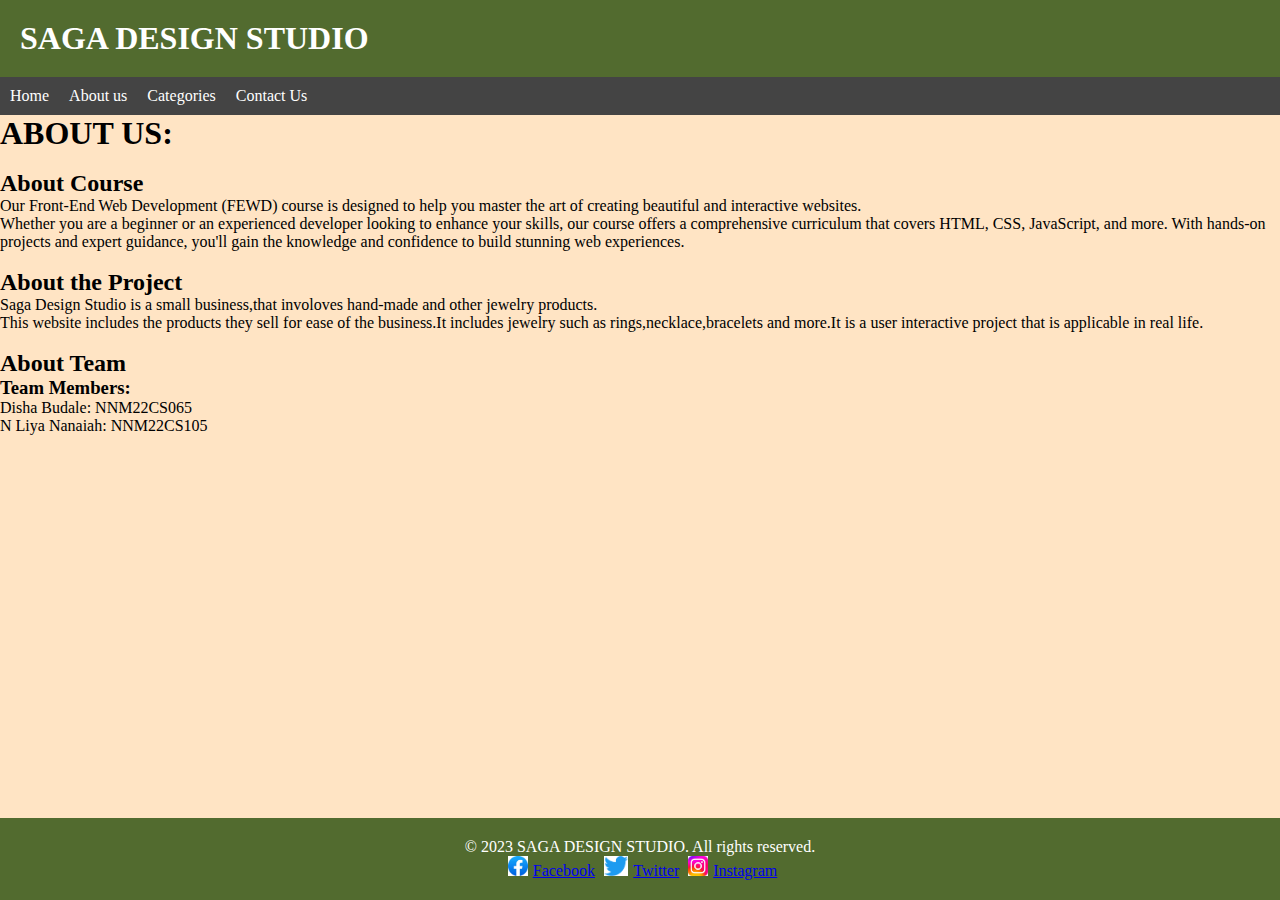
==== about.html @ 1e3c0f69 "Add files via upload" ====
<!DOCTYPE html>
<html lang="en">
<head>
<meta charset="UTF-8">
<meta name="viewport" content="width=device-width, initial-scale=1.0">
<link rel="stylesheet" href="styles.css">
<title>Saga Design-studio</title>
</head>
<body>
<header>

<div class="jewelry-info">
<h1>SAGA DESIGN STUDIO</h1>
</div>
</header>
<nav>
<ul class="menu">
<li><a href="index.html">Home</a></li>
<li><a href="about.html">About us</a></li>
<li class="dropdown">
<a href="#">Categories</a>
<ul class="submenu">
<li><a href="rings.html">Rings</a></li>
<li><a href="necklace.html">Necklace</a></li>
<li><a href="bracelet.html">Bracelets</a></li>
<li><a href="earrings.html">Earrings</a></li>
</ul>
</li>
<li><a href="contact.html">Contact Us</a></li>
</ul>
</nav>
<div class="about-info">
<body>
    <h1>ABOUT US:</h1>
    <br>
    <h2>About Course</h2>
    <p> Our Front-End Web Development (FEWD) course is designed to help you master the art of creating beautiful and interactive websites.<p></p><p> Whether you are a beginner or an experienced developer looking to enhance your skills, our course offers a comprehensive curriculum that covers HTML, CSS, JavaScript, and more. With hands-on projects and expert guidance, you'll gain the knowledge and confidence to build stunning web experiences.</p>
    <br>
    <h2>About the Project</h2>
    <p>Saga Design Studio is a small business,that involoves hand-made and other jewelry products.<p></p><p>This website includes the products they sell for ease of the business.It includes jewelry such as rings,necklace,bracelets and more.It is a user interactive project that is applicable in real life.</p>
    <br>
    <h2>About Team</h2>
    <h3>Team Members:</h3>
    <p>Disha Budale: NNM22CS065</p>
    <p>N Liya Nanaiah: NNM22CS105</p>
</body>
</div>
<footer>
    <div class="footer-content">
        <p>&copy; 2023 SAGA DESIGN STUDIO. All rights reserved.</p>
        <div class="social-media">
            <a href="https://www.facebook.com"><img src="facebook.jpg">Facebook</a>
            <a href="https://www.twitter.com"><img src="twitter.png">Twitter</a>
            <a href="https://www.instagram.com"><img src="insta.jpg">Instagram</a>
        </div>
    </div>
</footer>
</html>
---- styles.css ----
/*Reset some default styles*/
body,h1,h2,h3,p,ul,li{
                        margin:0;
                         padding:0;
                     }

/*Basic Styling*/
body{
      font-family:serif;
      min-height:100vh;
      display:flex;
      flex-direction:column;
      background-color:bisque;
     
    }

/*header styles*/
header{
       display:flex;
       align-items:center;
       padding:20px;
       background-color:#526B2F;
       color:white;
       font:"Times New Roman",Times,serif;      }


.jewelry-info{
              margin-left:20 px;
            
             }
 /*Navigation styles*/
nav{
    background-color:#444;
   }

.menu{
      display:flex;
      list-style:none;
      padding:10px;
     }

.menu li{
         margin-right:20px;
        }
 .menu a{
         color:white;
         text-decoration:none;
        }

img{
      max-width:1599px;
      height:1200px;
      
}

/*Dropdown Menu Styles*/

.submenu{
      display:none;
      position:absolute;
      background-color:#444;
      list-style:none;
      padding:10px;
}

.dropdown:hover .submenu{
      display:block;
}
.submenu li{
      margin:5px 0;
}

li a:hover{
      background-color:white;
      color:black;
}

/*Footer Styles*/
footer{
      margin-top:auto;
      background-color:#526B2F;
      color:white;
      text-align:center;
      padding:20px;
}

.social-media img{
      height:20px;
      margin:0 5px;
}
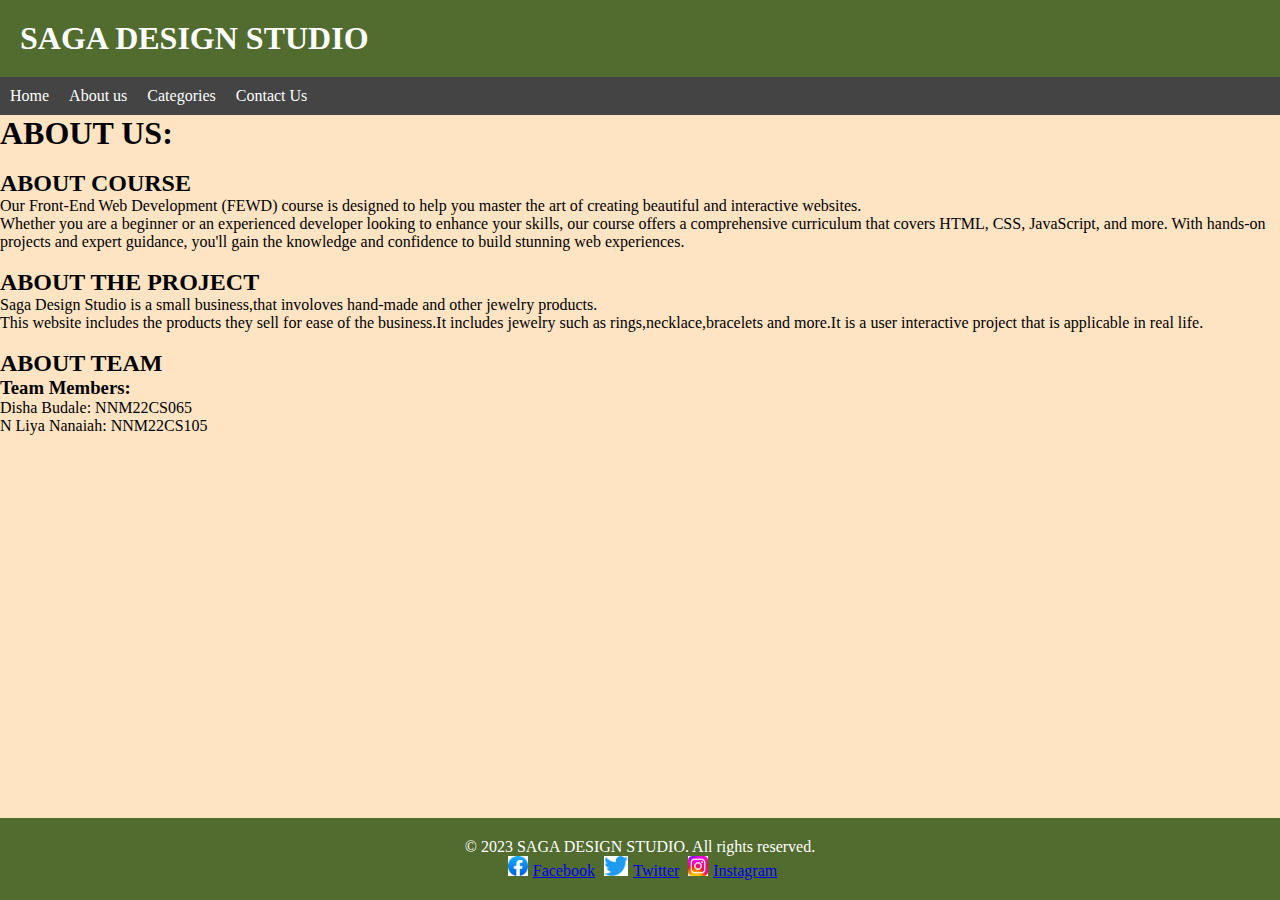
==== commit aaafd716: "Update about.html" ====
--- a/about.html
+++ b/about.html
@@ -33,13 +33,13 @@
 <body>
     <h1>ABOUT US:</h1>
     <br>
-    <h2>About Course</h2>
+    <h2>ABOUT COURSE</h2>
     <p> Our Front-End Web Development (FEWD) course is designed to help you master the art of creating beautiful and interactive websites.<p></p><p> Whether you are a beginner or an experienced developer looking to enhance your skills, our course offers a comprehensive curriculum that covers HTML, CSS, JavaScript, and more. With hands-on projects and expert guidance, you'll gain the knowledge and confidence to build stunning web experiences.</p>
     <br>
-    <h2>About the Project</h2>
+    <h2>ABOUT THE PROJECT</h2>
     <p>Saga Design Studio is a small business,that involoves hand-made and other jewelry products.<p></p><p>This website includes the products they sell for ease of the business.It includes jewelry such as rings,necklace,bracelets and more.It is a user interactive project that is applicable in real life.</p>
     <br>
-    <h2>About Team</h2>
+    <h2>ABOUT TEAM</h2>
     <h3>Team Members:</h3>
     <p>Disha Budale: NNM22CS065</p>
     <p>N Liya Nanaiah: NNM22CS105</p>
@@ -55,4 +55,4 @@
         </div>
     </div>
 </footer>
-</html>+</html>
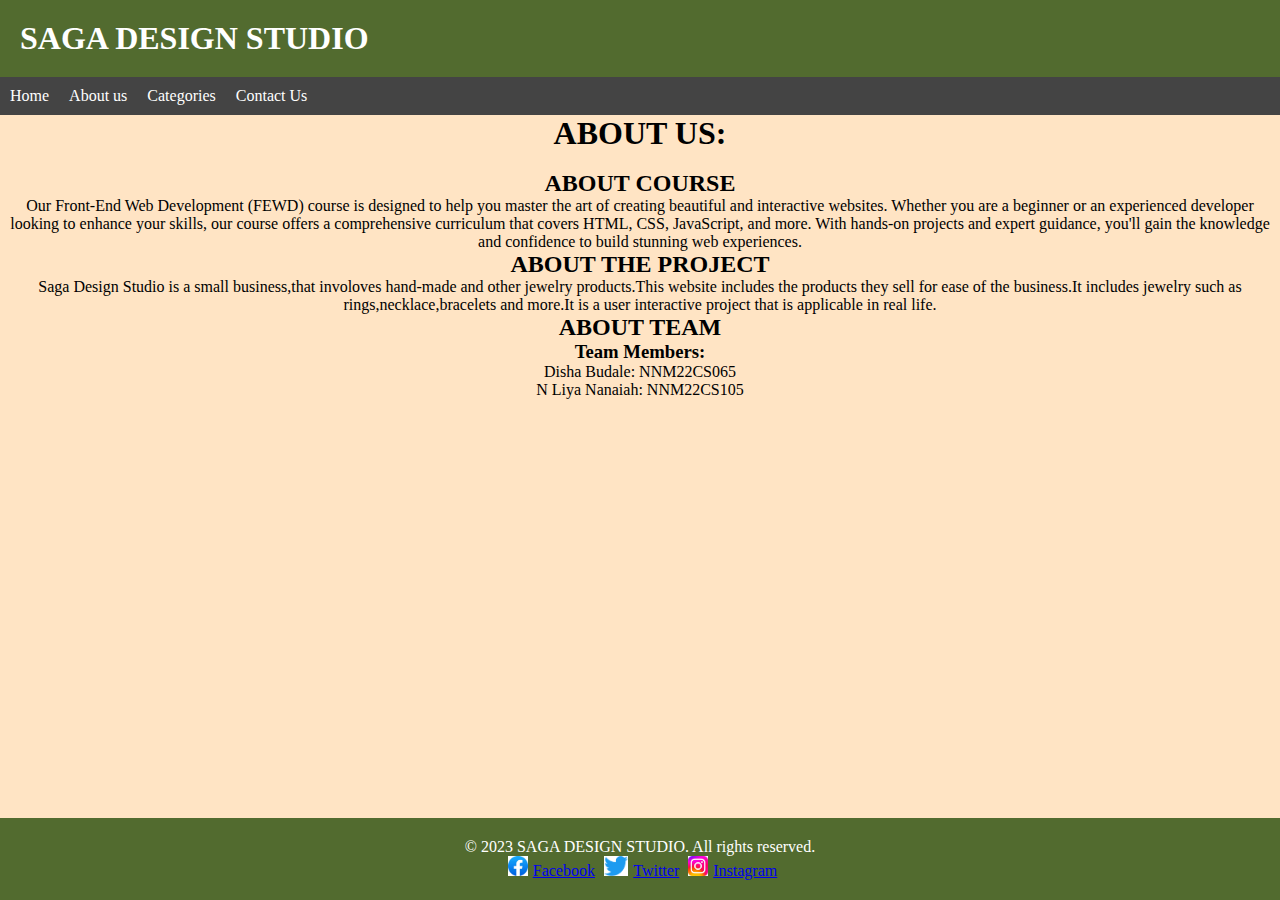
==== commit 07021af0: "Update about.html" ====
--- a/about.html
+++ b/about.html
@@ -34,10 +34,10 @@
     <h1>ABOUT US:</h1>
     <br>
     <h2>ABOUT COURSE</h2>
-    <p> Our Front-End Web Development (FEWD) course is designed to help you master the art of creating beautiful and interactive websites.<p></p><p> Whether you are a beginner or an experienced developer looking to enhance your skills, our course offers a comprehensive curriculum that covers HTML, CSS, JavaScript, and more. With hands-on projects and expert guidance, you'll gain the knowledge and confidence to build stunning web experiences.</p>
+    Our Front-End Web Development (FEWD) course is designed to help you master the art of creating beautiful and interactive websites. Whether you are a beginner or an experienced developer looking to enhance your skills, our course offers a comprehensive curriculum that covers HTML, CSS, JavaScript, and more. With hands-on projects and expert guidance, you'll gain the knowledge and confidence to build stunning web experiences.
     <br>
     <h2>ABOUT THE PROJECT</h2>
-    <p>Saga Design Studio is a small business,that involoves hand-made and other jewelry products.<p></p><p>This website includes the products they sell for ease of the business.It includes jewelry such as rings,necklace,bracelets and more.It is a user interactive project that is applicable in real life.</p>
+    Saga Design Studio is a small business,that involoves hand-made and other jewelry products.This website includes the products they sell for ease of the business.It includes jewelry such as rings,necklace,bracelets and more.It is a user interactive project that is applicable in real life.
     <br>
     <h2>ABOUT TEAM</h2>
     <h3>Team Members:</h3>
--- a/styles.css
+++ b/styles.css
@@ -11,9 +11,8 @@
       display:flex;
       flex-direction:column;
       background-color:bisque;
-     
+      text-align:center;
     }
-
 /*header styles*/
 header{
        display:flex;
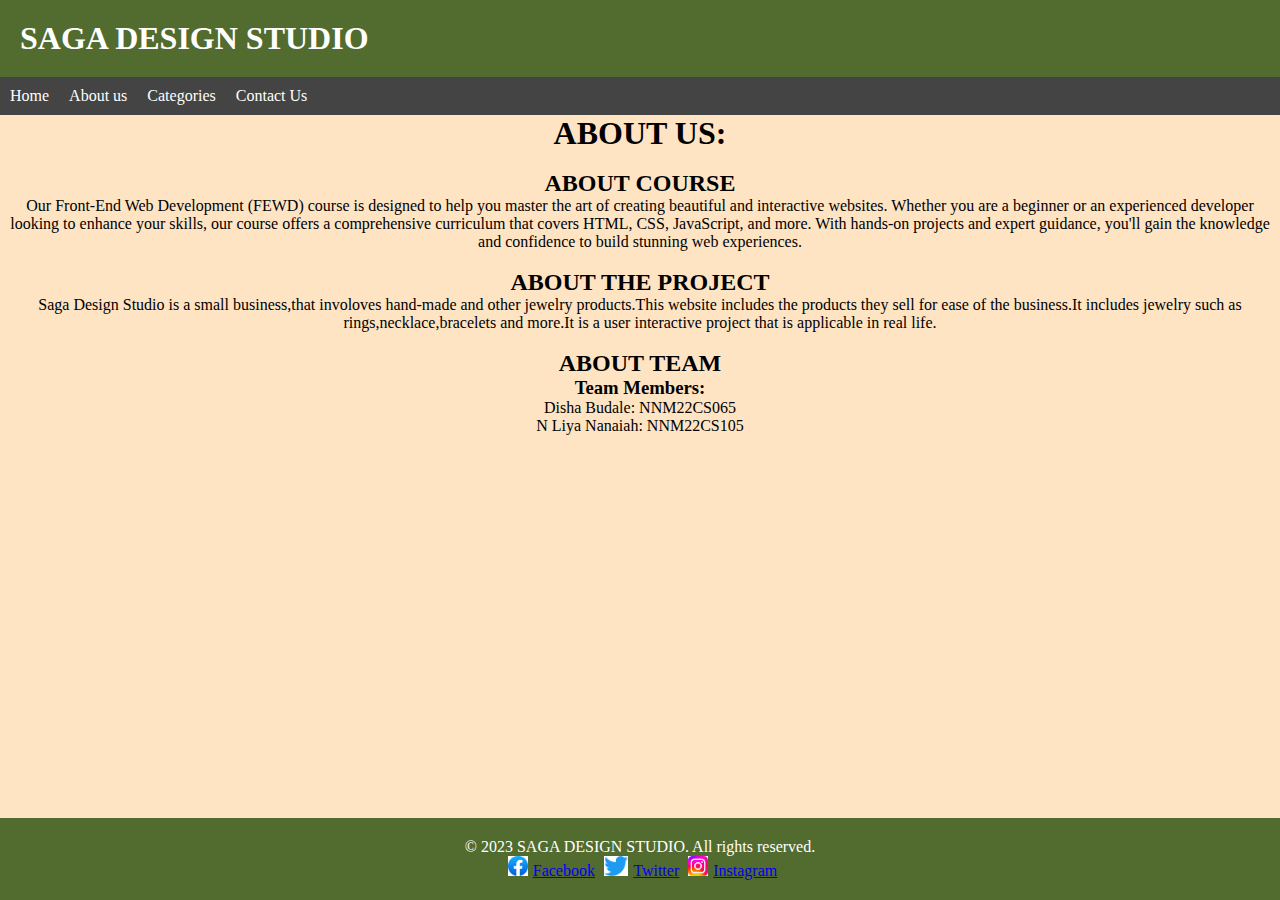
==== commit f94d1e55: "Update about.html" ====
--- a/about.html
+++ b/about.html
@@ -34,10 +34,10 @@
     <h1>ABOUT US:</h1>
     <br>
     <h2>ABOUT COURSE</h2>
-    Our Front-End Web Development (FEWD) course is designed to help you master the art of creating beautiful and interactive websites. Whether you are a beginner or an experienced developer looking to enhance your skills, our course offers a comprehensive curriculum that covers HTML, CSS, JavaScript, and more. With hands-on projects and expert guidance, you'll gain the knowledge and confidence to build stunning web experiences.
+    <p>Our Front-End Web Development (FEWD) course is designed to help you master the art of creating beautiful and interactive websites. Whether you are a beginner or an experienced developer looking to enhance your skills, our course offers a comprehensive curriculum that covers HTML, CSS, JavaScript, and more. With hands-on projects and expert guidance, you'll gain the knowledge and confidence to build stunning web experiences.</p>
     <br>
     <h2>ABOUT THE PROJECT</h2>
-    Saga Design Studio is a small business,that involoves hand-made and other jewelry products.This website includes the products they sell for ease of the business.It includes jewelry such as rings,necklace,bracelets and more.It is a user interactive project that is applicable in real life.
+    <p>Saga Design Studio is a small business,that involoves hand-made and other jewelry products.This website includes the products they sell for ease of the business.It includes jewelry such as rings,necklace,bracelets and more.It is a user interactive project that is applicable in real life.</p>
     <br>
     <h2>ABOUT TEAM</h2>
     <h3>Team Members:</h3>
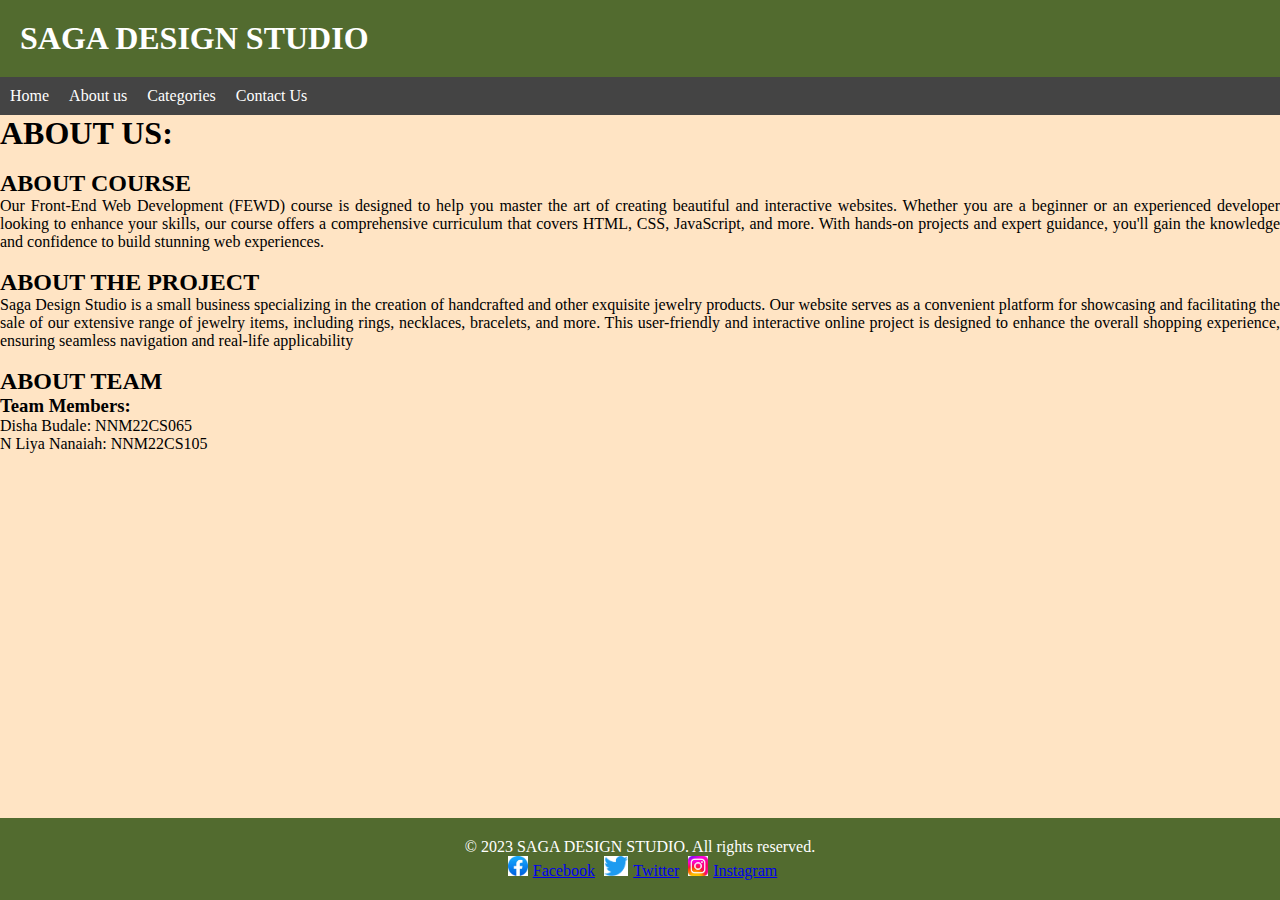
==== commit e66857ac: "Update about.html" ====
--- a/about.html
+++ b/about.html
@@ -37,7 +37,7 @@
     <p>Our Front-End Web Development (FEWD) course is designed to help you master the art of creating beautiful and interactive websites. Whether you are a beginner or an experienced developer looking to enhance your skills, our course offers a comprehensive curriculum that covers HTML, CSS, JavaScript, and more. With hands-on projects and expert guidance, you'll gain the knowledge and confidence to build stunning web experiences.</p>
     <br>
     <h2>ABOUT THE PROJECT</h2>
-    <p>Saga Design Studio is a small business,that involoves hand-made and other jewelry products.This website includes the products they sell for ease of the business.It includes jewelry such as rings,necklace,bracelets and more.It is a user interactive project that is applicable in real life.</p>
+    <p>Saga Design Studio is a small business specializing in the creation of handcrafted and other exquisite jewelry products. Our website serves as a convenient platform for showcasing and facilitating the sale of our extensive range of jewelry items, including rings, necklaces, bracelets, and more. This user-friendly and interactive online project is designed to enhance the overall shopping experience, ensuring seamless navigation and real-life applicability</p>
     <br>
     <h2>ABOUT TEAM</h2>
     <h3>Team Members:</h3>
--- a/styles.css
+++ b/styles.css
@@ -11,8 +11,8 @@
       display:flex;
       flex-direction:column;
       background-color:bisque;
-      text-align:center;
-    }
+  text-align:justify;
+}
 /*header styles*/
 header{
        display:flex;
